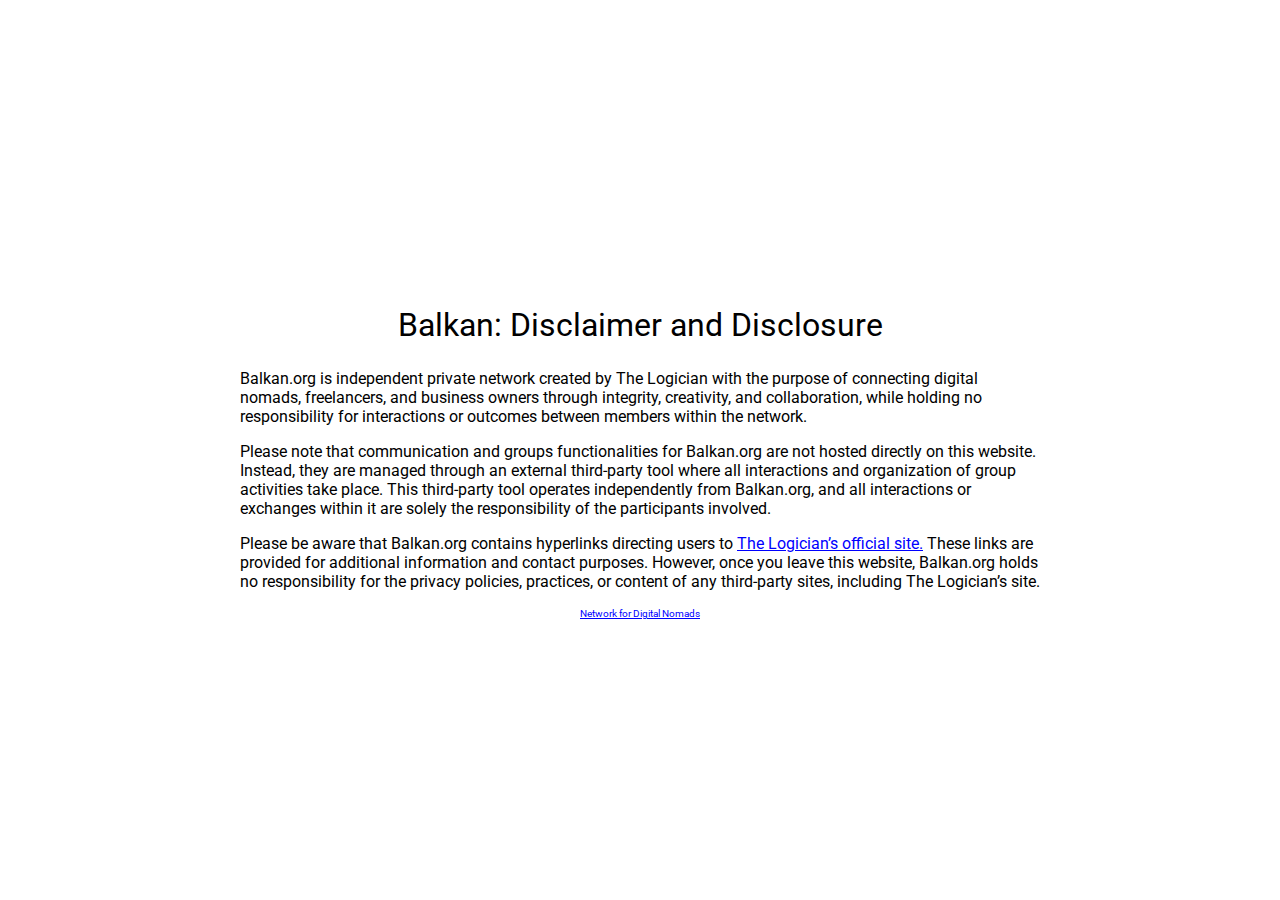
==== privacy-policy.html @ ad18f5ff "pushed" ====
<!DOCTYPE html>
<html lang="en">
<head>
    <meta charset="UTF-8">
    <meta name="viewport" content="width=device-width, initial-scale=1.0">
    <title>Privacy Policy</title>
    <link rel="stylesheet" href="./style.css">
</head>
<body>
    <main class="container">
        <div>
        <h1 class="heading">Balkan: Disclaimer and Disclosure</h1>
        <p class="balkan-text">
            Balkan.org is independent private network created by The Logician with the purpose of connecting digital nomads, freelancers, and business owners through integrity, creativity, and collaboration, while holding no responsibility for interactions or outcomes between members within the network.
        </p>
        <p class="balkan-text">
            Please note that communication and groups functionalities for Balkan.org are not hosted directly on this website. Instead, they are managed through an external third-party tool where all interactions and organization of group activities take place. This third-party tool operates independently from Balkan.org, and all interactions or exchanges within it are solely the responsibility of the participants involved.
        </p>
        <p class="balkan-text">
            Please be aware that Balkan.org contains hyperlinks directing users to <a href="thelogician.com">The Logician’s official site.</a> These links are provided for additional information and contact purposes. However, once you leave this website, Balkan.org holds no responsibility for the privacy policies, practices, or content of any third-party sites, including The Logician’s site.
        </p>
        </div>
        <footer><a href="index.html">Network for Digital Nomads</a></footer>
    </main>
</body>
</html>
---- style.css ----
@import url('https://fonts.googleapis.com/css2?family=Poppins:ital,wght@0,100;0,200;0,300;0,400;0,500;0,600;0,700;0,800;0,900&family=Roboto:ital,wght@0,100;0,300;0,400;0,500;0,700;0,900&display=swap');

body,
html {
    margin: 0;
    padding: 0;
    font-family: 'Roboto', sans-serif;
    display: flex;
    justify-content: center;
    align-items: center;
    height: 100vh;
}

.container {
    max-width: 800px;
    padding: 20px;
    margin: auto;
}

/* Heading style */
.heading {
    text-align: center;
    font-weight: 400;
    font-size: 2rem;
    line-height: 1.5;
    color: #000000;
    margin-bottom: 20px;
}

a {
    color: #0000FF;
}

.text-right {
    display: flex;
    justify-content: end;
}

footer {
    text-align: center;
    font-size: 0.65rem;
}

.logo-text {
    display: flex;
    align-items: end;
    gap: 4px;
}

/* Paragraph style */
.text-balkan {
    font-weight: 400;
    font-size: 1rem;
    line-height: 1.25rem;
    color: #000000;
    margin: 20px 0;
}

/* List styling */
.container ol {
    padding: 0;
    margin: 16px auto;
    max-width: 600px;
    list-style: none;
    display: flex;
    justify-content: space-around;
    font-size: 1em;
    flex-wrap: wrap; /* Allows items to wrap to the next line */
}

.container ol li {
    flex: 1 1 45%; /* Allows two items per row */
    text-align: center; /* Centers text within each list item */
    margin: 8px 0;
}

/* Media query for mobile screens */
@media (max-width: 768px) {
    .container ol li {
        flex: 1 1 45%; /* Two items per row on smaller screens */
    }
}


/* Responsive Styling */
@media (max-width: 768px) {
    .heading {
        font-size: 1.8rem;
    }

    .text-balkan,
    .container ol {
        font-size: 0.9rem;
    }

    /* Align text left on mobile */
    .heading, .text-balkan, .container ol {
        text-align: left;
    }
}

@media (max-width: 480px) {
    html{
        display: block;
        height: auto;
    }
    .heading {
        font-size: 1.85rem;
    }

    .text-balkan,
    .container ol {
        font-size: 14px;
    }
    
    /* Align text left on smaller screens */
    .heading, .text-balkan, .container ol {
        text-align: left;
    }
}
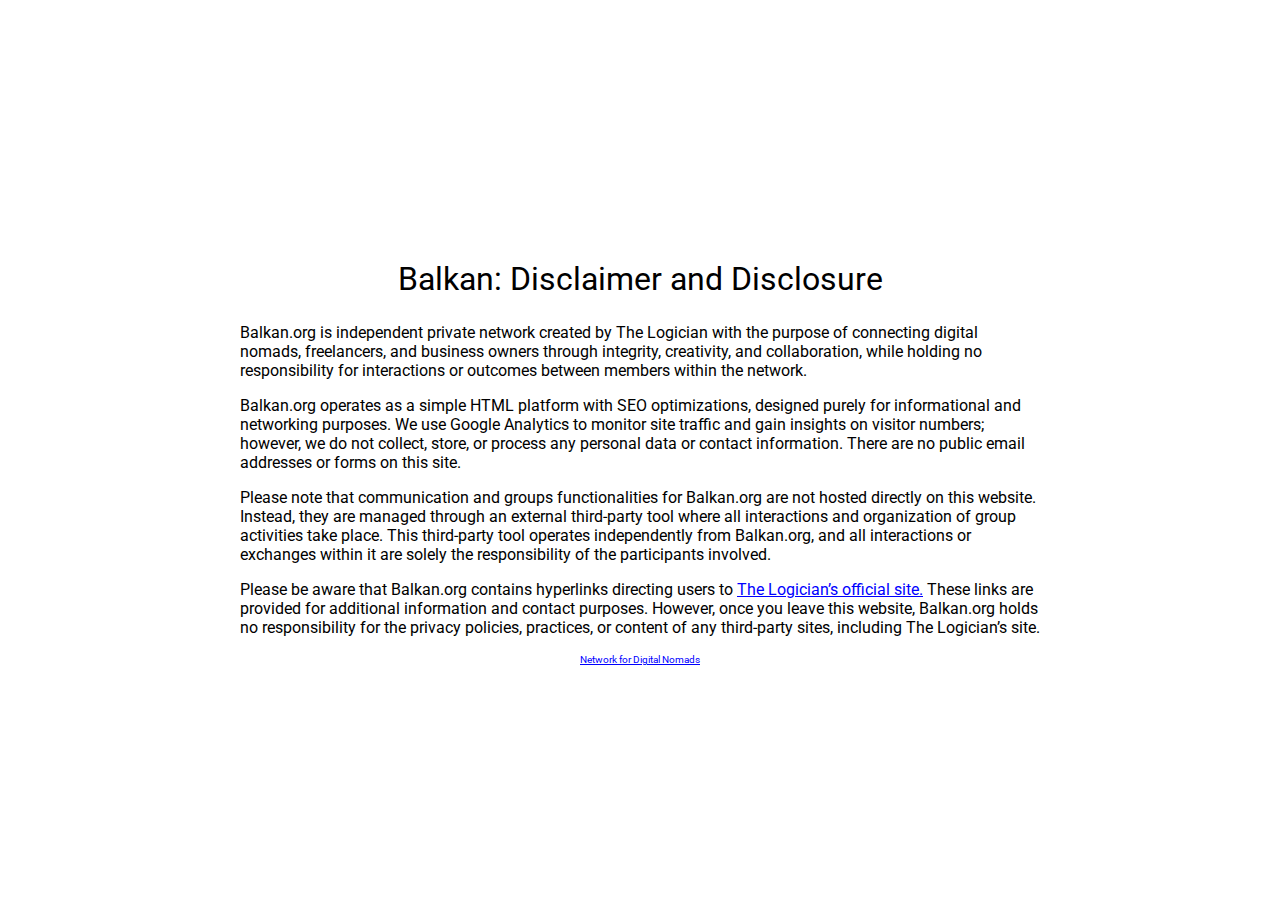
==== commit ee00759a: "pushed" ====
--- a/privacy-policy.html
+++ b/privacy-policy.html
@@ -14,6 +14,9 @@
             Balkan.org is independent private network created by The Logician with the purpose of connecting digital nomads, freelancers, and business owners through integrity, creativity, and collaboration, while holding no responsibility for interactions or outcomes between members within the network.
         </p>
         <p class="balkan-text">
+            Balkan.org operates as a simple HTML platform with SEO optimizations, designed purely for informational and networking purposes. We use Google Analytics to monitor site traffic and gain insights on visitor numbers; however, we do not collect, store, or process any personal data or contact information. There are no public email addresses or forms on this site.
+        </p>
+        <p class="balkan-text">
             Please note that communication and groups functionalities for Balkan.org are not hosted directly on this website. Instead, they are managed through an external third-party tool where all interactions and organization of group activities take place. This third-party tool operates independently from Balkan.org, and all interactions or exchanges within it are solely the responsibility of the participants involved.
         </p>
         <p class="balkan-text">
--- a/style.css
+++ b/style.css
@@ -8,7 +8,7 @@
     display: flex;
     justify-content: center;
     align-items: center;
-    height: 100vh;
+    height: 100%;
 }
 
 .container {
@@ -103,6 +103,7 @@
     html{
         display: block;
         height: auto;
+        align-items: flex-start;
     }
     .heading {
         font-size: 1.85rem;
